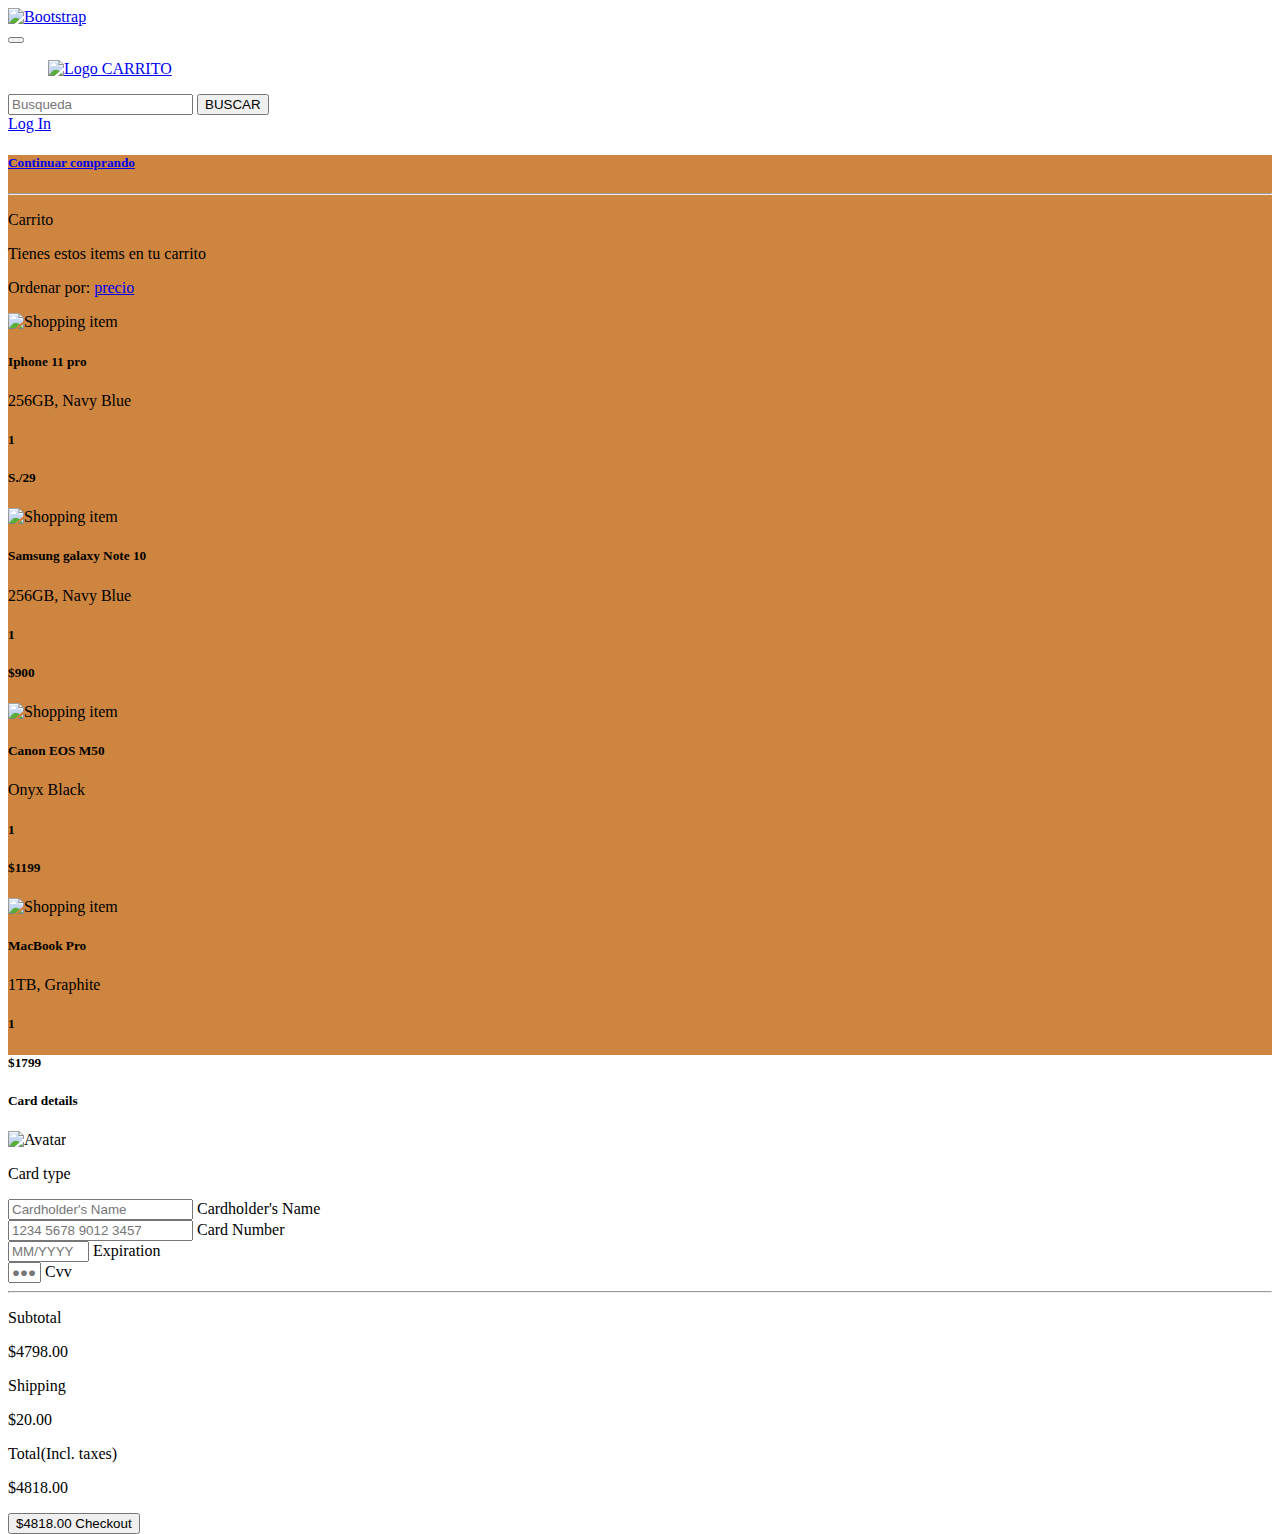
==== carrito.html @ bbde7c53 "Agreagado Carrito y actualizado landpage" ====
<!DOCTYPE html>
<html lang="en">
<head>
    <meta charset="UTF-8">
    <meta http-equiv="X-UA-Compatible" content="IE=edge">
    <meta name="viewport" content="width=device-width, initial-scale=1.0">
    <title>Document</title>
    <link href="https://cdn.jsdelivr.net/npm/bootstrap@5.3.0-alpha1/dist/css/bootstrap.min.css" rel="stylesheet" integrity="sha384-GLhlTQ8iRABdZLl6O3oVMWSktQOp6b7In1Zl3/Jr59b6EGGoI1aFkw7cmDA6j6gD" crossorigin="anonymous">
    <script src="https://cdn.jsdelivr.net/npm/bootstrap@5.3.0-alpha1/dist/js/bootstrap.bundle.min.js" integrity="sha384-w76AqPfDkMBDXo30jS1Sgez6pr3x5MlQ1ZAGC+nuZB+EYdgRZgiwxhTBTkF7CXvN" crossorigin="anonymous"></script>
    <link rel="stylesheet" href="/style3.css">

</head>
<body>
    <nav class="navbar sticky-top bg-body-tertiary">
        <div class="container-fluid">
          <nav class="navbar bg-body-tertiary">
            <div class="container">
              <a class="navbar-brand" href="/landpage.html">
                <img src="https://upload.wikimedia.org/wikipedia/commons/a/a0/Universidad_de_Lima_logo.png" alt="Bootstrap" width="50" height="50">
              </a>
            </div>
          </nav>
          <button class="navbar-toggler" type="button" data-bs-toggle="collapse" data-bs-target="#navbarSupportedContent" aria-controls="navbarSupportedContent" aria-expanded="false" aria-label="Toggle navigation">
            <span class="navbar-toggler-icon"></span>
          </button>
          <div class="collapse navbar-collapse" id="navbarSupportedContent">
            <ul class="navbar-nav me-auto mb-2 mb-lg-0">
              <nav class="navbar bg-body-tertiary">
                <div class="container-fluid">
                  <a class="navbar-brand" href="#">
                    <img src="https://www.freeiconspng.com/thumbs/cart-icon/basket-cart-icon-27.png" alt="Logo" width="30" height="24" class="d-inline-block align-text-top">
                    CARRITO
                  </a>
                </div>
              </nav>
              <!--<li class="nav-item dropdown">
                <a class="nav-link dropdown-toggle" href="#" role="button" data-bs-toggle="dropdown" aria-expanded="false">
                  Dropdown
                </a>
                <ul class="dropdown-menu">
                  <li><a class="dropdown-item" href="#">Action</a></li>
                  <li><a class="dropdown-item" href="#">Another action</a></li>
                  <li><hr class="dropdown-divider"></li>
                  <li><a class="dropdown-item" href="#">Something else here</a></li>
                </ul>
              </li>-->
            </ul>
            <form class="d-flex" role="search">
              <input class="form-control me-2" type="search" placeholder="Busqueda" aria-label="Search">
              <button class="btn btn-outline-success" type="submit">BUSCAR</button>
            </form>
            <nav class="navbar bg-body-tertiary">
              <form class="container-fluid justify-content-start">
                <a class="btn btn-primary" href="/login.html" role="button">Log In</a>

              </form>
            </nav>
          </div>
        </div>
      </nav>

    <section class="h-100 h-custom" style="background-color: #cd853f;">
        <div class="container py-5 h-100">
          <div class="row d-flex justify-content-center align-items-center h-100">
            <div class="col">
              <div class="card">
                <div class="card-body p-4">
      
                  <div class="row">
      
                    <div class="col-lg-7">
                      <h5 class="mb-3"><a href="#!" class="text-body"><i
                            class="fas fa-long-arrow-alt-left me-2"></i>Continuar comprando</a></h5>
                      <hr>
      
                      <div class="d-flex justify-content-between align-items-center mb-4">
                        <div>
                          <p class="mb-1">Carrito</p>
                          <p class="mb-0">Tienes estos items en tu carrito</p>
                        </div>
                        <div>
                          <p class="mb-0"><span class="text-muted">Ordenar por:</span> <a href="#!"
                              class="text-body">precio <i class="fas fa-angle-down mt-1"></i></a></p>
                        </div>
                      </div>
      
                      <div class="card mb-3">
                        <div class="card-body">
                          <div class="d-flex justify-content-between">
                            <div class="d-flex flex-row align-items-center">
                              <div>
                                <img
                                  src="https://mdbcdn.b-cdn.net/img/Photos/new-templates/bootstrap-shopping-carts/img1.webp"
                                  class="img-fluid rounded-3" alt="Shopping item" style="width: 65px;">
                              </div>
                              <div class="ms-3">
                                <h5>Iphone 11 pro</h5>
                                <p class="small mb-0">256GB, Navy Blue</p>
                              </div>
                            </div>
                            <div class="d-flex flex-row align-items-center">
                              <div style="width: 50px;">
                                <h5 class="fw-normal mb-0">1</h5>
                              </div>
                              <div style="width: 80px;">
                                <h5 class="mb-0">S./29</h5>
                              </div>
                              <a href="#!" style="color: #cecece;"><i class="fas fa-trash-alt"></i></a>
                            </div>
                          </div>
                        </div>
                      </div>
      
                      <div class="card mb-3">
                        <div class="card-body">
                          <div class="d-flex justify-content-between">
                            <div class="d-flex flex-row align-items-center">
                              <div>
                                <img
                                  src="https://mdbcdn.b-cdn.net/img/Photos/new-templates/bootstrap-shopping-carts/img2.webp"
                                  class="img-fluid rounded-3" alt="Shopping item" style="width: 65px;">
                              </div>
                              <div class="ms-3">
                                <h5>Samsung galaxy Note 10 </h5>
                                <p class="small mb-0">256GB, Navy Blue</p>
                              </div>
                            </div>
                            <div class="d-flex flex-row align-items-center">
                              <div style="width: 50px;">
                                <h5 class="fw-normal mb-0">1</h5>
                              </div>
                              <div style="width: 80px;">
                                <h5 class="mb-0">$900</h5>
                              </div>
                              <a href="#!" style="color: #cecece;"><i class="fas fa-trash-alt"></i></a>
                            </div>
                          </div>
                        </div>
                      </div>
      
                      <div class="card mb-3">
                        <div class="card-body">
                          <div class="d-flex justify-content-between">
                            <div class="d-flex flex-row align-items-center">
                              <div>
                                <img
                                  src="https://mdbcdn.b-cdn.net/img/Photos/new-templates/bootstrap-shopping-carts/img3.webp"
                                  class="img-fluid rounded-3" alt="Shopping item" style="width: 65px;">
                              </div>
                              <div class="ms-3">
                                <h5>Canon EOS M50</h5>
                                <p class="small mb-0">Onyx Black</p>
                              </div>
                            </div>
                            <div class="d-flex flex-row align-items-center">
                              <div style="width: 50px;">
                                <h5 class="fw-normal mb-0">1</h5>
                              </div>
                              <div style="width: 80px;">
                                <h5 class="mb-0">$1199</h5>
                              </div>
                              <a href="#!" style="color: #cecece;"><i class="fas fa-trash-alt"></i></a>
                            </div>
                          </div>
                        </div>
                      </div>
      
                      <div class="card mb-3 mb-lg-0">
                        <div class="card-body">
                          <div class="d-flex justify-content-between">
                            <div class="d-flex flex-row align-items-center">
                              <div>
                                <img
                                  src="https://mdbcdn.b-cdn.net/img/Photos/new-templates/bootstrap-shopping-carts/img4.webp"
                                  class="img-fluid rounded-3" alt="Shopping item" style="width: 65px;">
                              </div>
                              <div class="ms-3">
                                <h5>MacBook Pro</h5>
                                <p class="small mb-0">1TB, Graphite</p>
                              </div>
                            </div>
                            <div class="d-flex flex-row align-items-center">
                              <div style="width: 50px;">
                                <h5 class="fw-normal mb-0">1</h5>
                              </div>
                              <div style="width: 80px;">
                                <h5 class="mb-0">$1799</h5>
                              </div>
                              <a href="#!" style="color: #cecece;"><i class="fas fa-trash-alt"></i></a>
                            </div>
                          </div>
                        </div>
                      </div>
      
                    </div>
                    <div class="col-lg-5">
      
                      <div class="card bg-primary text-white rounded-3">
                        <div class="card-body">
                          <div class="d-flex justify-content-between align-items-center mb-4">
                            <h5 class="mb-0">Card details</h5>
                            <img src="https://mdbcdn.b-cdn.net/img/Photos/Avatars/avatar-6.webp"
                              class="img-fluid rounded-3" style="width: 45px;" alt="Avatar">
                          </div>
      
                          <p class="small mb-2">Card type</p>
                          <a href="#!" type="submit" class="text-white"><i
                              class="fab fa-cc-mastercard fa-2x me-2"></i></a>
                          <a href="#!" type="submit" class="text-white"><i
                              class="fab fa-cc-visa fa-2x me-2"></i></a>
                          <a href="#!" type="submit" class="text-white"><i
                              class="fab fa-cc-amex fa-2x me-2"></i></a>
                          <a href="#!" type="submit" class="text-white"><i class="fab fa-cc-paypal fa-2x"></i></a>
      
                          <form class="mt-4">
                            <div class="form-outline form-white mb-4">
                              <input type="text" id="typeName" class="form-control form-control-lg" siez="17"
                                placeholder="Cardholder's Name" />
                              <label class="form-label" for="typeName">Cardholder's Name</label>
                            </div>
      
                            <div class="form-outline form-white mb-4">
                              <input type="text" id="typeText" class="form-control form-control-lg" siez="17"
                                placeholder="1234 5678 9012 3457" minlength="19" maxlength="19" />
                              <label class="form-label" for="typeText">Card Number</label>
                            </div>
      
                            <div class="row mb-4">
                              <div class="col-md-6">
                                <div class="form-outline form-white">
                                  <input type="text" id="typeExp" class="form-control form-control-lg"
                                    placeholder="MM/YYYY" size="7" id="exp" minlength="7" maxlength="7" />
                                  <label class="form-label" for="typeExp">Expiration</label>
                                </div>
                              </div>
                              <div class="col-md-6">
                                <div class="form-outline form-white">
                                  <input type="password" id="typeText" class="form-control form-control-lg"
                                    placeholder="&#9679;&#9679;&#9679;" size="1" minlength="3" maxlength="3" />
                                  <label class="form-label" for="typeText">Cvv</label>
                                </div>
                              </div>
                            </div>
      
                          </form>
      
                          <hr class="my-4">
      
                          <div class="d-flex justify-content-between">
                            <p class="mb-2">Subtotal</p>
                            <p class="mb-2">$4798.00</p>
                          </div>
      
                          <div class="d-flex justify-content-between">
                            <p class="mb-2">Shipping</p>
                            <p class="mb-2">$20.00</p>
                          </div>
      
                          <div class="d-flex justify-content-between mb-4">
                            <p class="mb-2">Total(Incl. taxes)</p>
                            <p class="mb-2">$4818.00</p>
                          </div>
      
                          <button type="button" class="btn btn-info btn-block btn-lg">
                            <div class="d-flex justify-content-between">
                              <span>$4818.00</span>
                              <span>Checkout <i class="fas fa-long-arrow-alt-right ms-2"></i></span>
                            </div>
                          </button>
      
                        </div>
                      </div>
      
                    </div>
      
                  </div>
      
                </div>
              </div>
            </div>
          </div>
        </div>
      </section>
    
</body>
</html>
---- style3.css ----
@media (min-width: 1025px) {
    .h-custom {
    height: 100vh !important;
    }
    }
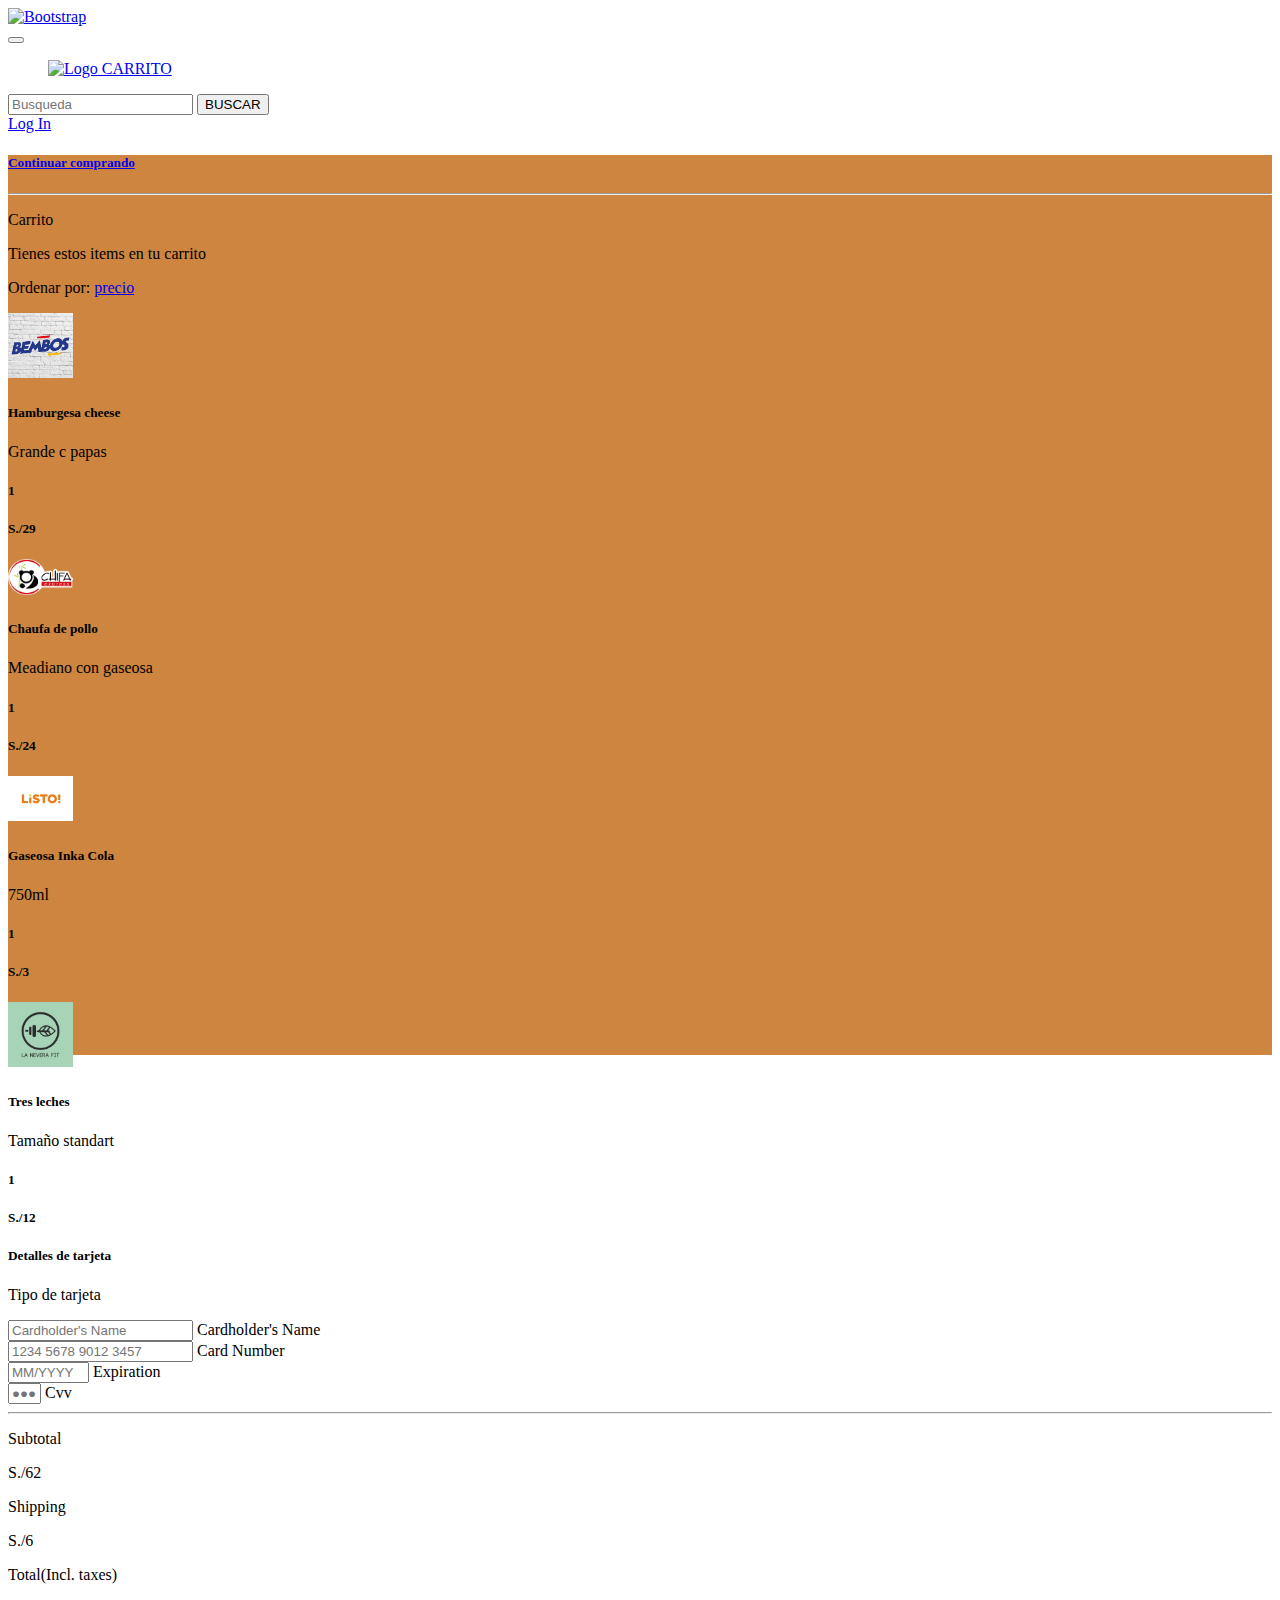
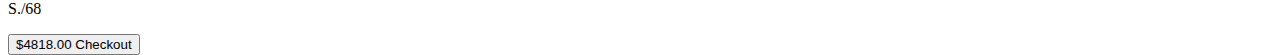
==== commit 1d3adebd: "Agregados cambios a Carrito.html" ====
--- a/carrito.html
+++ b/carrito.html
@@ -90,12 +90,12 @@
                             <div class="d-flex flex-row align-items-center">
                               <div>
                                 <img
-                                  src="https://mdbcdn.b-cdn.net/img/Photos/new-templates/bootstrap-shopping-carts/img1.webp"
-                                  class="img-fluid rounded-3" alt="Shopping item" style="width: 65px;">
-                              </div>
-                              <div class="ms-3">
-                                <h5>Iphone 11 pro</h5>
-                                <p class="small mb-0">256GB, Navy Blue</p>
+                                  src="/logos restaurantes/Bembos.png"
+                                  class="img-fluid rounded-3" alt="Shopping item" style="width: 65px;">
+                              </div>
+                              <div class="ms-3">
+                                <h5>Hamburgesa cheese</h5>
+                                <p class="small mb-0">Grande c papas</p>
                               </div>
                             </div>
                             <div class="d-flex flex-row align-items-center">
@@ -117,20 +117,20 @@
                             <div class="d-flex flex-row align-items-center">
                               <div>
                                 <img
-                                  src="https://mdbcdn.b-cdn.net/img/Photos/new-templates/bootstrap-shopping-carts/img2.webp"
-                                  class="img-fluid rounded-3" alt="Shopping item" style="width: 65px;">
-                              </div>
-                              <div class="ms-3">
-                                <h5>Samsung galaxy Note 10 </h5>
-                                <p class="small mb-0">256GB, Navy Blue</p>
-                              </div>
-                            </div>
-                            <div class="d-flex flex-row align-items-center">
-                              <div style="width: 50px;">
-                                <h5 class="fw-normal mb-0">1</h5>
-                              </div>
-                              <div style="width: 80px;">
-                                <h5 class="mb-0">$900</h5>
+                                  src="logos restaurantes/chifa express.png"
+                                  class="img-fluid rounded-3" alt="Shopping item" style="width: 65px;">
+                              </div>
+                              <div class="ms-3">
+                                <h5>Chaufa de pollo </h5>
+                                <p class="small mb-0">Meadiano con gaseosa</p>
+                              </div>
+                            </div>
+                            <div class="d-flex flex-row align-items-center">
+                              <div style="width: 50px;">
+                                <h5 class="fw-normal mb-0">1</h5>
+                              </div>
+                              <div style="width: 80px;">
+                                <h5 class="mb-0">S./24</h5>
                               </div>
                               <a href="#!" style="color: #cecece;"><i class="fas fa-trash-alt"></i></a>
                             </div>
@@ -144,20 +144,20 @@
                             <div class="d-flex flex-row align-items-center">
                               <div>
                                 <img
-                                  src="https://mdbcdn.b-cdn.net/img/Photos/new-templates/bootstrap-shopping-carts/img3.webp"
-                                  class="img-fluid rounded-3" alt="Shopping item" style="width: 65px;">
-                              </div>
-                              <div class="ms-3">
-                                <h5>Canon EOS M50</h5>
-                                <p class="small mb-0">Onyx Black</p>
-                              </div>
-                            </div>
-                            <div class="d-flex flex-row align-items-center">
-                              <div style="width: 50px;">
-                                <h5 class="fw-normal mb-0">1</h5>
-                              </div>
-                              <div style="width: 80px;">
-                                <h5 class="mb-0">$1199</h5>
+                                  src="logos restaurantes/Listo.jpg"
+                                  class="img-fluid rounded-3" alt="Shopping item" style="width: 65px;">
+                              </div>
+                              <div class="ms-3">
+                                <h5>Gaseosa Inka Cola</h5>
+                                <p class="small mb-0">750ml</p>
+                              </div>
+                            </div>
+                            <div class="d-flex flex-row align-items-center">
+                              <div style="width: 50px;">
+                                <h5 class="fw-normal mb-0">1</h5>
+                              </div>
+                              <div style="width: 80px;">
+                                <h5 class="mb-0">S./3</h5>
                               </div>
                               <a href="#!" style="color: #cecece;"><i class="fas fa-trash-alt"></i></a>
                             </div>
@@ -171,20 +171,20 @@
                             <div class="d-flex flex-row align-items-center">
                               <div>
                                 <img
-                                  src="https://mdbcdn.b-cdn.net/img/Photos/new-templates/bootstrap-shopping-carts/img4.webp"
-                                  class="img-fluid rounded-3" alt="Shopping item" style="width: 65px;">
-                              </div>
-                              <div class="ms-3">
-                                <h5>MacBook Pro</h5>
-                                <p class="small mb-0">1TB, Graphite</p>
-                              </div>
-                            </div>
-                            <div class="d-flex flex-row align-items-center">
-                              <div style="width: 50px;">
-                                <h5 class="fw-normal mb-0">1</h5>
-                              </div>
-                              <div style="width: 80px;">
-                                <h5 class="mb-0">$1799</h5>
+                                  src="logos restaurantes/nevera fit.png"
+                                  class="img-fluid rounded-3" alt="Shopping item" style="width: 65px;">
+                              </div>
+                              <div class="ms-3">
+                                <h5>Tres leches</h5>
+                                <p class="small mb-0">Tamaño standart</p>
+                              </div>
+                            </div>
+                            <div class="d-flex flex-row align-items-center">
+                              <div style="width: 50px;">
+                                <h5 class="fw-normal mb-0">1</h5>
+                              </div>
+                              <div style="width: 80px;">
+                                <h5 class="mb-0">S./12</h5>
                               </div>
                               <a href="#!" style="color: #cecece;"><i class="fas fa-trash-alt"></i></a>
                             </div>
@@ -198,12 +198,11 @@
                       <div class="card bg-primary text-white rounded-3">
                         <div class="card-body">
                           <div class="d-flex justify-content-between align-items-center mb-4">
-                            <h5 class="mb-0">Card details</h5>
-                            <img src="https://mdbcdn.b-cdn.net/img/Photos/Avatars/avatar-6.webp"
-                              class="img-fluid rounded-3" style="width: 45px;" alt="Avatar">
-                          </div>
-      
-                          <p class="small mb-2">Card type</p>
+                            <h5 class="mb-0">Detalles de tarjeta</h5>
+ 
+                          </div>
+      
+                          <p class="small mb-2">Tipo de tarjeta</p>
                           <a href="#!" type="submit" class="text-white"><i
                               class="fab fa-cc-mastercard fa-2x me-2"></i></a>
                           <a href="#!" type="submit" class="text-white"><i
@@ -248,17 +247,17 @@
       
                           <div class="d-flex justify-content-between">
                             <p class="mb-2">Subtotal</p>
-                            <p class="mb-2">$4798.00</p>
+                            <p class="mb-2">S./62</p>
                           </div>
       
                           <div class="d-flex justify-content-between">
                             <p class="mb-2">Shipping</p>
-                            <p class="mb-2">$20.00</p>
+                            <p class="mb-2">S./6</p>
                           </div>
       
                           <div class="d-flex justify-content-between mb-4">
                             <p class="mb-2">Total(Incl. taxes)</p>
-                            <p class="mb-2">$4818.00</p>
+                            <p class="mb-2">S./68</p>
                           </div>
       
                           <button type="button" class="btn btn-info btn-block btn-lg">
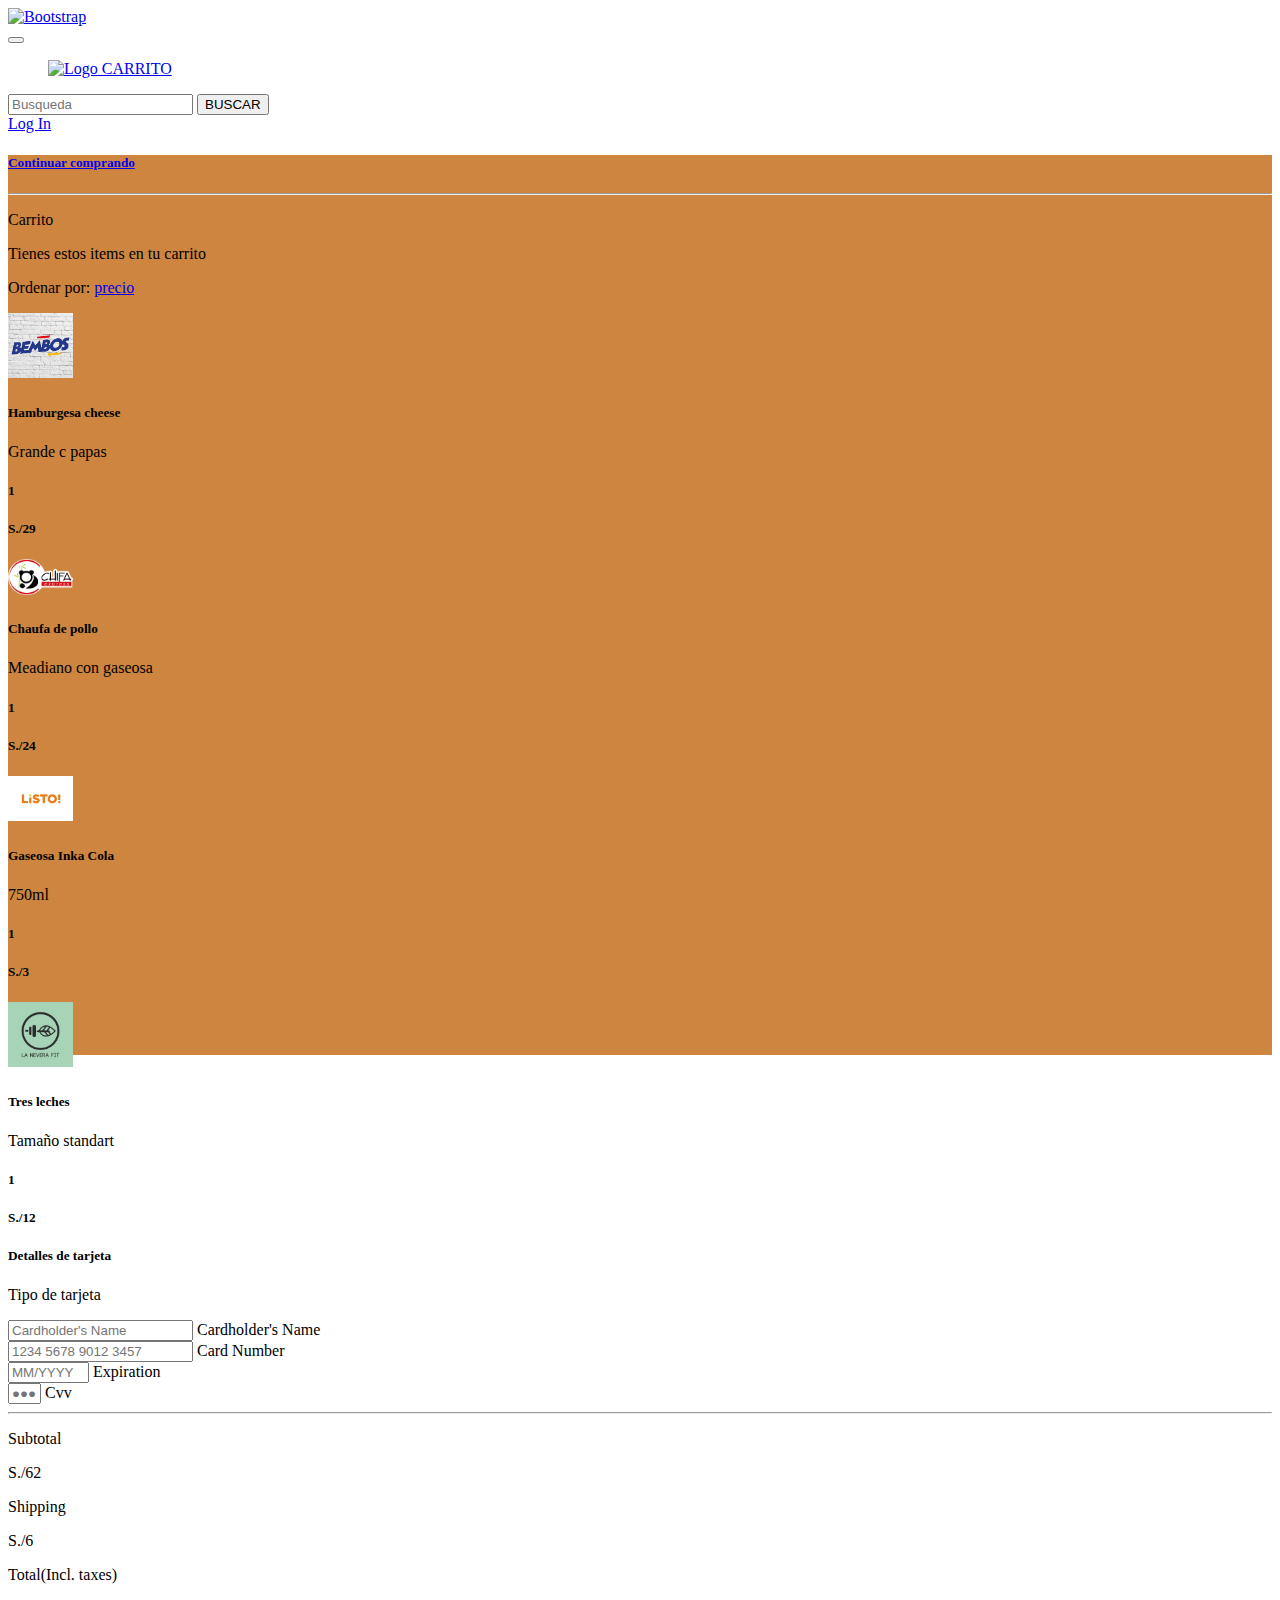
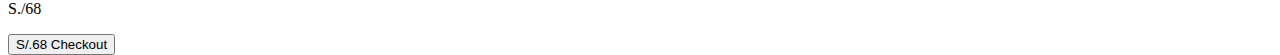
==== commit 610fef74: "Actualizar Logins" ====
--- a/carrito.html
+++ b/carrito.html
@@ -260,12 +260,12 @@
                             <p class="mb-2">S./68</p>
                           </div>
       
-                          <button type="button" class="btn btn-info btn-block btn-lg">
+                          <a href="/pedido.html"><button type="button" class="btn btn-info btn-block btn-lg">
                             <div class="d-flex justify-content-between">
-                              <span>$4818.00</span>
+                              <span>S/.68</span>
                               <span>Checkout <i class="fas fa-long-arrow-alt-right ms-2"></i></span>
                             </div>
-                          </button>
+                          </button></a>
       
                         </div>
                       </div>
